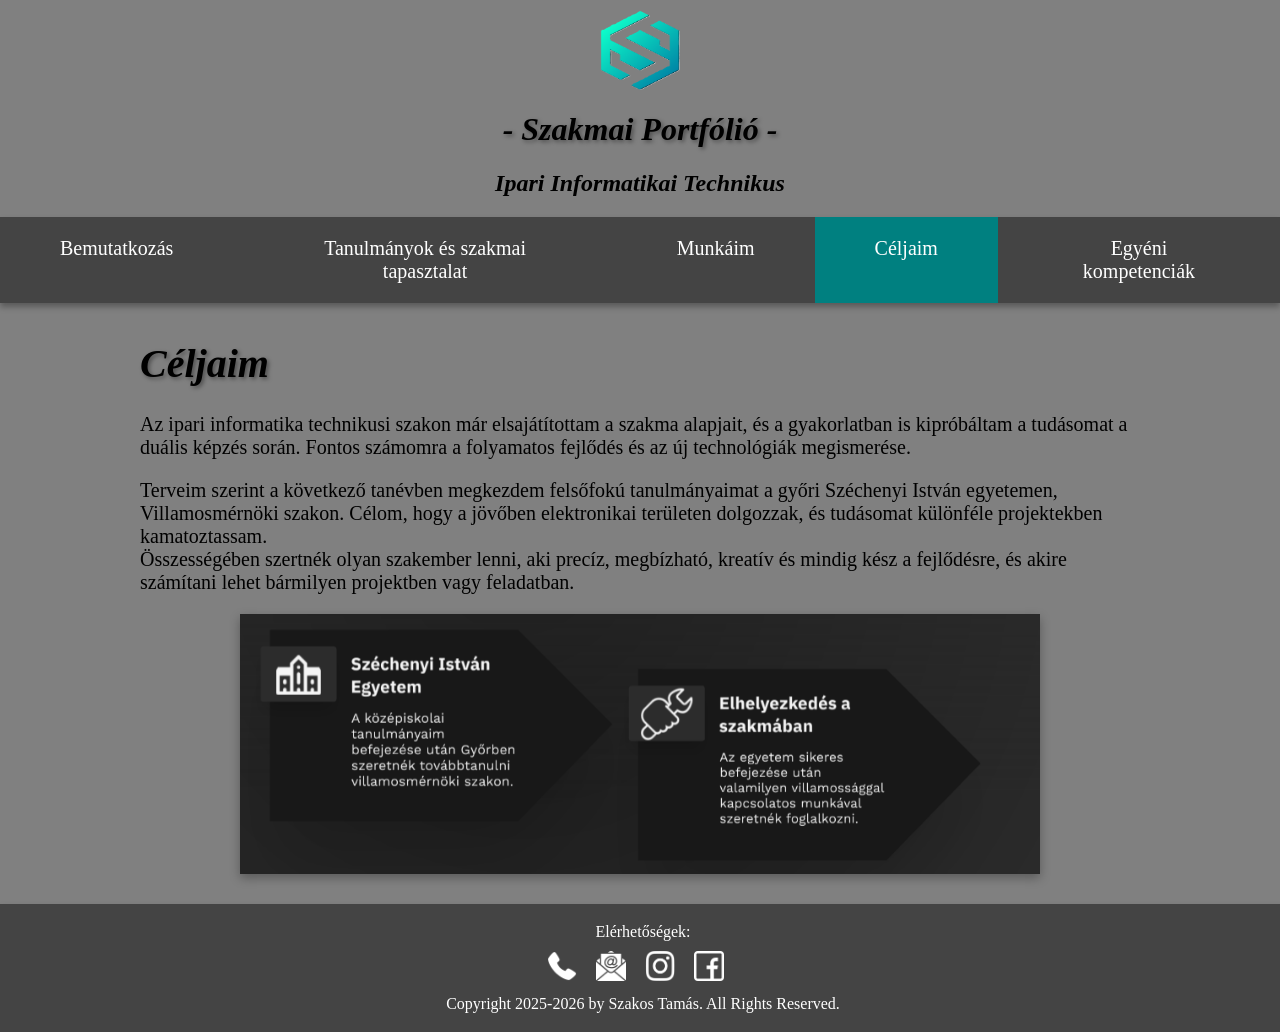
==== celjaim.html @ 95dd8e1f "Add files via upload" ====
<!DOCTYPE html>
<html lang="hu">
	<head>
		<meta charset="UTF-8">
		<title>Szakos Tamás - Céljaim</title>
		<link rel="icon" type="image" href="logo2.png">
		<meta name="viewport" content="width=device-width, initial-scale=1.0">
		<link rel="stylesheet" href="style.css">
	</head>
<body>
<div class="logoszov">
<img class="img_logo2" src="logo2.png"/>
	<i>
		<h1>- Szakmai Portfólió -</h1>
		<h2>Ipari Informatikai Technikus</h2>
	</i>
</div>


<div class="navbar">
  <a href="index.html">Bemutatkozás</a>
  <div class="dropdown">
    <button class="dropbtn">Tanulmányok és szakmai tapasztalat
    </button>
    <div class="dropdown-content">
      <a href="gepipari.html">VVSZC Gépipari</a>
      <a href="tdk.html">TDK Hungary Componetnts Kft.</a>
      <a href="erasmus.html">Erasmus + program</a>
    </div>
  </div>
  <a href="munkaim.html">Munkáim</a>
  <a href="celjaim.html" class="active">Céljaim</a>
  <a href="egyenikompetenciak.html">Egyéni kompetenciák</a>
</div>
<main>
<div>
<p>
<i><h1>Céljaim</h1></i>
Az ipari informatika technikusi szakon már elsajátítottam a szakma alapjait, 
és a gyakorlatban is kipróbáltam a tudásomat a duális képzés során. Fontos számomra a folyamatos fejlődés és az új technológiák megismerése.
</p>
<p>
Terveim szerint a következő tanévben megkezdem felsőfokú tanulmányaimat a győri Széchenyi István egyetemen, Villamosmérnöki szakon.
Célom, hogy a jövőben elektronikai területen dolgozzak, és tudásomat különféle projektekben kamatoztassam.<br>
Összességében szertnék olyan szakember lenni, aki precíz, megbízható, kreatív és mindig kész a fejlődésre, és akire számítani lehet bármilyen projektben vagy feladatban.
</p>
<p class="kep-container">
<img class="galleria" src="celok.png">
</p>
</div>
</main>
</body>
<footer>
  <p>Elérhetőségek:<br>
  <a href="tel:+36305521243"><img class="elerhetoseg" src="telefon.png"></a>
  <a href="mailto:szakostomi@gmail.com"><img class="elerhetoseg" src="email.png"></a>
  <a href="https://www.instagram.com/tamas.szakos/"><img class="elerhetoseg" src="instagram.png"></a>
  <a href="https://www.facebook.com/tamas.szakos.14?locale=hu_HU"><img class="elerhetoseg" src="facebook.png"><br></a>
  Copyright 2025-2026 by Szakos Tamás. All Rights Reserved.
  </p>
</footer>
</html>
---- style.css ----
/*logo alatti cím*/
			.logoszov{
				display: flex;
				flex-direction: column;
				align-items: center;
				text-align: center;
			}
	/*logo*/
			.img_logo2{
				width:80px;
				height:80px;
				margin-top:10px;
				display:block;
			}
			h1{
				text-shadow: 2px 2px 4px rgba(0,0,0,0.4); /*főcímek árnyéka*/ 
			}
			body{
				display: flex;
				flex-direction: column;
				margin:0;
				background-color: #808080;
				overflow-x:hidden;         /*vízszintes túllógás*/
				}
			main{
				flex:1;
				max-width: 1000px;
				margin: 10px auto;
				padding: 0 20px;
				font-size:20px;
				}
	/*navigációs sáv*/
			.navbar {
			overflow: visible;
			background-color: #444444;
			display: flex;
			justify-content: center; /*menüpontok középre igazítása*/
			padding:0;
			top: 0;
			position:sticky;/*gördítés közben a lap tetején marad*/
			z-index:1000;/*többi tartalomhoz képesti elhelyezés(mélységre)*/
			width:100%;
			box-shadow: 0 4px 6px rgba(0,0,0,0.3);
			}
	/*navigációs linkek*/
			.navbar a {
			font-size: 20px;
			color: white;
			text-align: center;
			padding: 20px 60px;
			text-decoration: none; /*link aláhúzás eltávolítása*/
			}
	/*legördülő menü konténere*/
			.dropdown {
			position: relative;
			display:flex;
			}
	/*aktuális menü*/
			.active{
				background-color: #008080;
				color: white;
			}
			.dropdown .dropbtn.active {
				background-color: #008080 !important;
				color: white;
			}
			
	/*legördülő menü gombjai*/
			.dropdown .dropbtn {
			width:100%;
			font-size: 20px;  
			border: none; /*keret eltávolítása*/
			outline: none; /*kiemelés eltávolítása*/
			color: white;
			padding: 20px 60px;
			background-color: inherit; /*navbar háttérszín öröklése*/
			font-family: inherit;
			margin: 0;
			display:block;
			}
	/*effektek a navbar és a legördülő gombokra*/
			.navbar a:hover, 
			.dropdown:hover .dropbtn:not(.active) {
			background-color: #111111; /*fekete háttér egérre*/
			}
	/*legördülő menü tartalma*/
			.dropdown-content {
			display: block;
			position: absolute;
			top:100%;
			left:0;
			width:100%;
			background-color: #111111;
			z-index: 1000;
			box-sizing: border-box;
			box-shadow: 0 8px 16px rgba(0,0,0,0.3);
			max-height: 0;
			opacity: 0;
			overflow: hidden;
			/*animációk*/
			transition: 
				max-height 0.4s ease,
				opacity 0.4s ease,
				transform 0.4s ease;
			}
	/*legördülő linkek*/
			.dropdown-content a {
			display: block;
			color: white;
			text-decoration: none;
			text-align: center;
			padding:12px 16px;
			width:100%;
			box-sizing: border-box;
			background-color: #111;                
			transition: background-color 0.8s ease, color 0.8s ease;
			}
			.dropdown-content a.active {
			background-color: #008080;
			color: white;
			}
	/*effekt a legördülő linkekre*/
			.dropdown-content a:hover {
			background-color: #ddd; /*szürke háttér ha egér*/
			color: black; /*fekete szöveg ha egér*/
			}
	/*effekt a legördülésre*/
			.dropdown:hover .dropdown-content {
			max-height: 500px;
			opacity: 1;
			transform: translateY(0);
			transition-delay: 0.1s;
			}
	/*oldal alja*/
			footer {
			overflow: visible;
			background-color: #444444;
			display: flex;
			justify-content: center;
			text-align: center;
			position:static;
			width:100%;
			bottom:0;
			z-index:1000;
			padding: 3px;
			color: white;
			box-shadow: 0 4px 6px rgba(0,0,0,.3);
			}
	/*elerhetoseg icon*/
			.elerhetoseg{
			width:30px;
			height:30px;
			margin-right:15px;
			margin-top:10px;
			margin-bottom:10px;
			}
			
	/*képgalléria*/
			.kep-container{
			display: flex;
			justify-content: center;
			}

			.galleria{
			width: 80%;
			box-shadow:0 4px 10px rgba(0,0,0,0.3);
			
			}
	/*én képem*/
			.en-kep{
			width:250px;
			float:right;
			margin:0 0 20px 30px;
			border-radius:10px;
			box-shadow:0 4px 10px rgba(0,0,0,0.3);
			}
	/*képsorozat*/
			.kep-sor{
			display: flex;
			justify-content: center; /* középre igazítás */
			flex-wrap: wrap; /* mobilon egymás alá kerülhetnek */
			gap: 20px; /* távolság a képek között */
			margin-top: 20px;
			}

			.kepek{
			width: 45%; /* két kép mellé fér */
			max-width: 600px; /* ne legyen túl nagy */
			border-radius: 10px;
			box-shadow: 0 4px 10px rgba(0,0,0,0.3);
			}
			
			.kep{
				width:50%;
				display:flex;
				justify-content:center;
				flex-wrap:wrap;
				border-radius:10px;
				box-shadow: 0 4px 10px rgba(0,0,0,0.3);
				
			}
			
	/*reszponzív oldal*/
			@media (max-width: 900px) {
				 main{
                font-size:16px;
				}
				.navbar {
					flex-direction: column;
					align-items:stretch;
				}
				.navbar a,
				.dropdown .dropbtn {
					padding: 15px 0;
					width:100%;
					text-align:center;
				}
				.dropdown{
					display:block;
					width: 100%;
				}
				.dropdown-content {
					width: 100%;
					position: static;
					max-height: none;
					opacity: 1;
					transform: none;        
					overflow: visible;
					box-shadow: none;
					display: none;
				}
				.dropdown:hover .dropdown-content {
				display: block;
				}
				.en-kep{
				float:none;
				display:block;
				margin:20px auto;
				width:180px;
				}
				.erasmus-kep{
					width:100%;
				}
				
			}
				hr {
					border: 1px solid black; /* vonal:vastagság, típus, szín */
				}
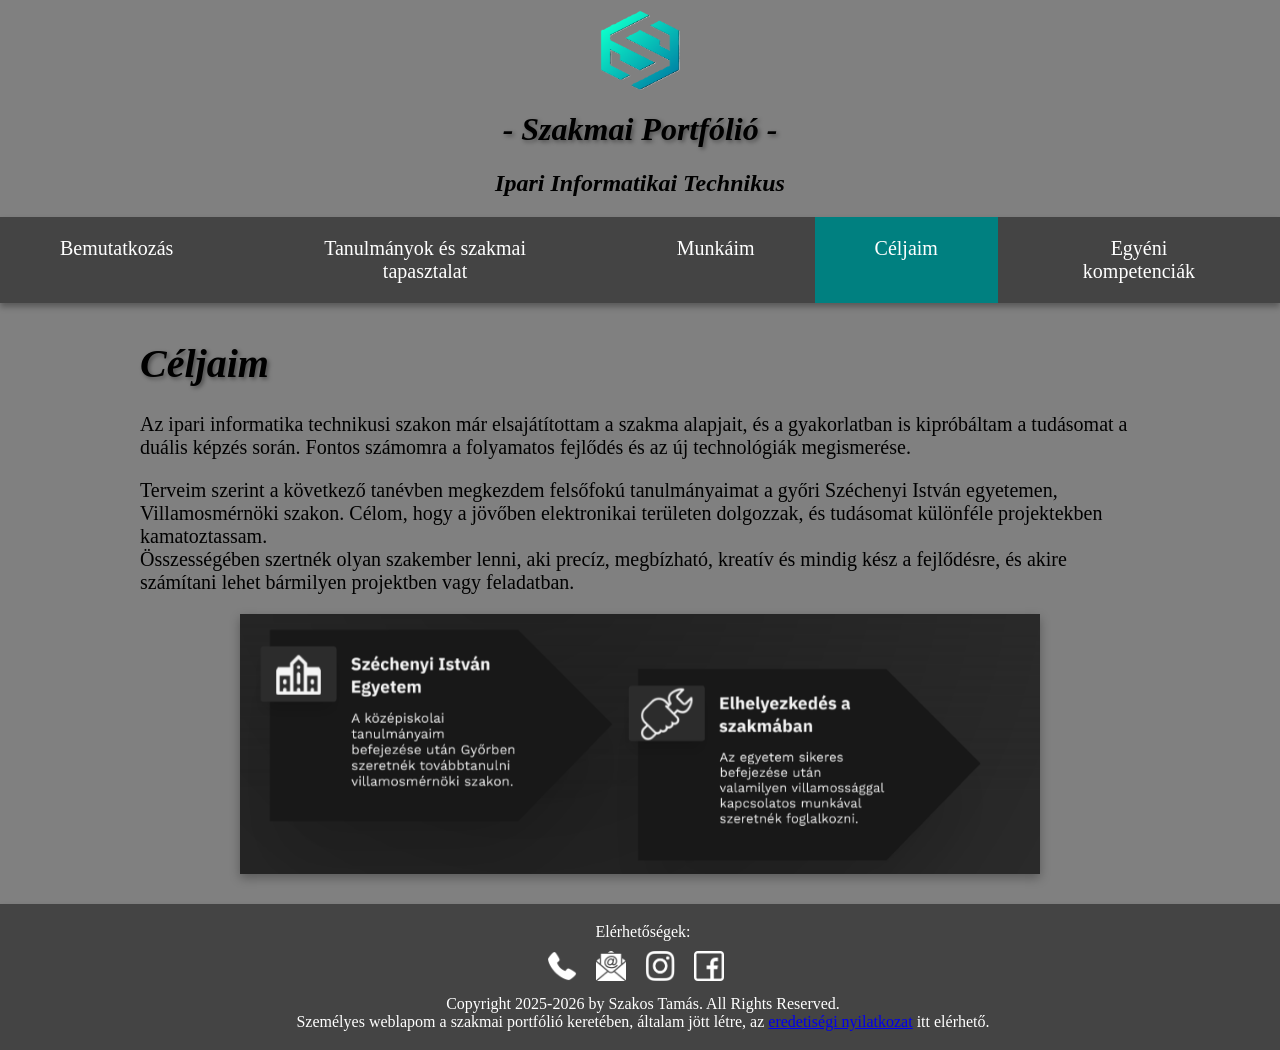
==== commit 4006e0bf: "Update celjaim.html" ====
--- a/celjaim.html
+++ b/celjaim.html
@@ -56,7 +56,8 @@
   <a href="mailto:szakostomi@gmail.com"><img class="elerhetoseg" src="email.png"></a>
   <a href="https://www.instagram.com/tamas.szakos/"><img class="elerhetoseg" src="instagram.png"></a>
   <a href="https://www.facebook.com/tamas.szakos.14?locale=hu_HU"><img class="elerhetoseg" src="facebook.png"><br></a>
-  Copyright 2025-2026 by Szakos Tamás. All Rights Reserved.
+  Copyright 2025-2026 by Szakos Tamás. All Rights Reserved.<br>
+	  Személyes weblapom a szakmai portfólió keretében, általam jött létre, az <a href="eredet.pdf" target="_blank">eredetiségi nyilatkozat</a> itt elérhető.
   </p>
 </footer>
 </html>
--- a/style.css
+++ b/style.css
@@ -1,4 +1,4 @@
-	/*logo alatti cím*/
+/*logo alatti cím*/
 			.logoszov{
 				display: flex;
 				flex-direction: column;
@@ -245,4 +245,4 @@
 			}
 				hr {
 					border: 1px solid black; /* vonal:vastagság, típus, szín */
-				}+				}
